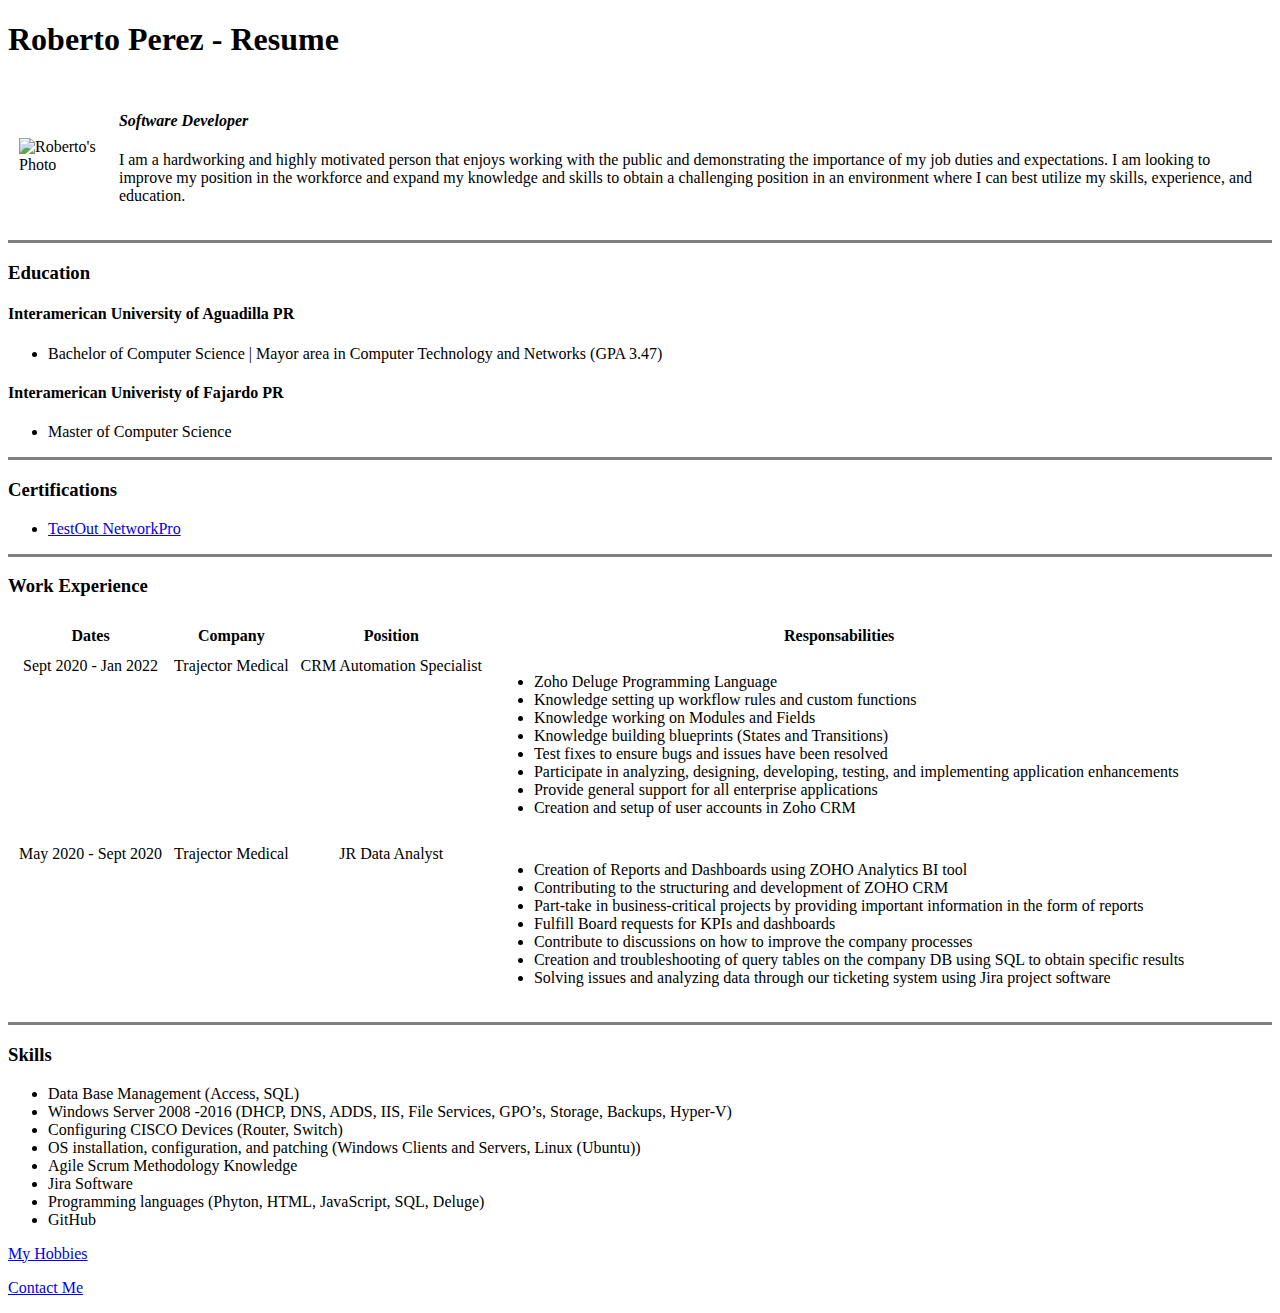
==== index.html @ 7f0798b4 "Update index.html" ====
<!DOCTYPE html>
<html lang="en" dir="ltr">

<head>
  <meta charset="utf-8">
  <title>Practicando con Roberto</title>
</head>

<body>
  <h1>Roberto Perez - Resume</h1>
  <table cellspacing="10">
    <tr>
      <td><img src="https://github.com/rperezcaban/cv/blob/main/images/mifoto.PNG?raw=true" alt="Roberto's Photo"></td>
      <td>
        <h4><em><strong>Software Developer</a></strong></em></h4>
        <p>I am a hardworking and highly motivated person that enjoys working with the public and demonstrating the importance of my job duties and expectations. I am looking to improve my position in the workforce and expand my knowledge and skills
          to obtain a challenging position in an environment where I can best utilize my skills, experience, and education.</p>
      </td>
    </tr>
  </table>
  <hr size="3" noshade>
  <h3>Education</h3>

  <h4>Interamerican University of Aguadilla PR</h4>
  <p>
  <ul>
    <li>Bachelor of Computer Science | Mayor area in Computer Technology and Networks (GPA 3.47)</li>
  </ul>
  </p>

  <h4>Interamerican Univeristy of Fajardo PR</h4>
  <p>
  <ul>
    <li>Master of Computer Science</li>
  </ul>
  </p>
  <hr size="3" noshade>
  <h3>Certifications</h3>
  <ul>
    <li><a href="images\Testout_NetworkPro_Certification.pdf">TestOut NetworkPro</a></li>
  </ul>
  <hr size="3" noshade>
  <h3>Work Experience</h3>
  <table cellspacing="10">
    <thead>
      <tr>
        <th>Dates</th>
        <th>Company</th>
        <th>Position</th>
        <th>Responsabilities</th>
      </tr>
    </thead>
    <tbody>
      <tr valign="top">
        <td style="text-align:center"> Sept 2020 - Jan 2022</td>
        <td style="text-align:center">Trajector Medical</td>
        <td style="text-align:center">CRM Automation Specialist</td>
        <td>
          <ul>
            <li>Zoho Deluge Programming Language</li>
            <li>Knowledge setting up workflow rules and custom functions</li>
            <li>Knowledge working on Modules and Fields</li>
            <li>Knowledge building blueprints (States and Transitions)</li>
            <li>Test fixes to ensure bugs and issues have been resolved</li>
            <li>Participate in analyzing, designing, developing, testing, and implementing application enhancements</li>
            <li>Provide general support for all enterprise applications</li>
            <li>Creation and setup of user accounts in Zoho CRM</li>
          </ul>
        </td>
      </tr>
      <tr valign="top">
        <td style="text-align:center"> May 2020 - Sept 2020</td>
        <td style="text-align:center"> Trajector Medical</td>
        <td style="text-align:center"> JR Data Analyst</td>
        <td>
          <ul>
            <li>Creation of Reports and Dashboards using ZOHO Analytics BI tool</li>
            <li>Contributing to the structuring and development of ZOHO CRM</li>
            <li>Part-take in business-critical projects by providing important information in the form of reports</li>
            <li>Fulfill Board requests for KPIs and dashboards</li>
            <li>Contribute to discussions on how to improve the company processes</li>
            <li>Creation and troubleshooting of query tables on the company DB using SQL to obtain specific results</li>
            <li>Solving issues and analyzing data through our ticketing system using Jira project software</li>
          </ul>
        </td>
      </tr>
    </tbody>
  </table>
  <hr size="3" noshade>
  <h3>Skills</h3>
  <ul>
    <li>Data Base Management (Access, SQL) </li>
    <li>Windows Server 2008 -2016 (DHCP, DNS, ADDS, IIS, File Services, GPO’s, Storage, Backups, Hyper-V)</li>
    <li>Configuring CISCO Devices (Router, Switch)</li>
    <li>OS installation, configuration, and patching (Windows Clients and Servers, Linux (Ubuntu))</li>
    <li>Agile Scrum Methodology Knowledge</li>
    <li>Jira Software</li>
    <li>Programming languages (Phyton, HTML, JavaScript, SQL, Deluge)</li>
    <li>GitHub</li>
  </ul>
</body>
<footer>
  <p><a href="hobbies.html">My Hobbies</a></p>
  <p><a href="contact.html">Contact Me</a></p>
</footer>
</html>
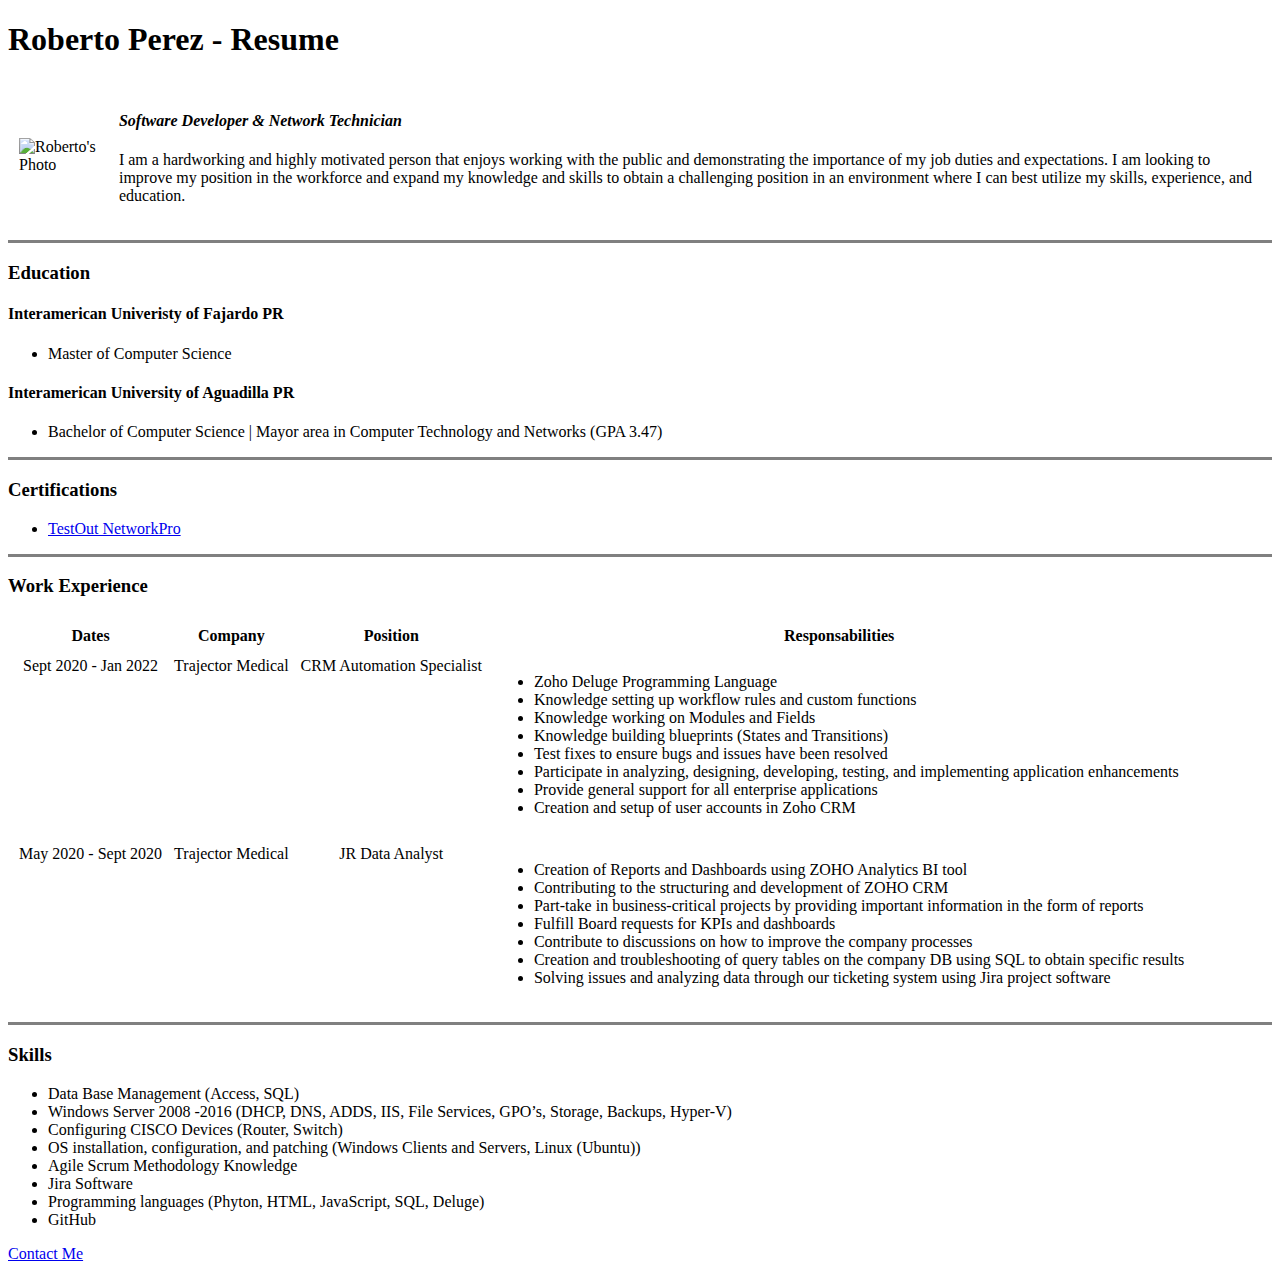
==== commit d4509a97: "Changing Education order!" ====
--- a/index.html
+++ b/index.html
@@ -12,7 +12,7 @@
     <tr>
       <td><img src="https://github.com/rperezcaban/cv/blob/main/images/mifoto.PNG?raw=true" alt="Roberto's Photo"></td>
       <td>
-        <h4><em><strong>Software Developer</a></strong></em></h4>
+        <h4><em><strong>Software Developer & Network Technician</a></strong></em></h4>
         <p>I am a hardworking and highly motivated person that enjoys working with the public and demonstrating the importance of my job duties and expectations. I am looking to improve my position in the workforce and expand my knowledge and skills
           to obtain a challenging position in an environment where I can best utilize my skills, experience, and education.</p>
       </td>
@@ -21,6 +21,13 @@
   <hr size="3" noshade>
   <h3>Education</h3>
 
+  <h4>Interamerican Univeristy of Fajardo PR</h4>
+  <p>
+  <ul>
+    <li>Master of Computer Science</li>
+  </ul>
+  </p>
+
   <h4>Interamerican University of Aguadilla PR</h4>
   <p>
   <ul>
@@ -28,12 +35,6 @@
   </ul>
   </p>
 
-  <h4>Interamerican Univeristy of Fajardo PR</h4>
-  <p>
-  <ul>
-    <li>Master of Computer Science</li>
-  </ul>
-  </p>
   <hr size="3" noshade>
   <h3>Certifications</h3>
   <ul>
@@ -100,7 +101,7 @@
   </ul>
 </body>
 <footer>
-  <p><a href="hobbies.html">My Hobbies</a></p>
+  <!--<p><a href="hobbies.html">My Hobbies</a></p> -->
   <p><a href="contact.html">Contact Me</a></p>
 </footer>
 </html>
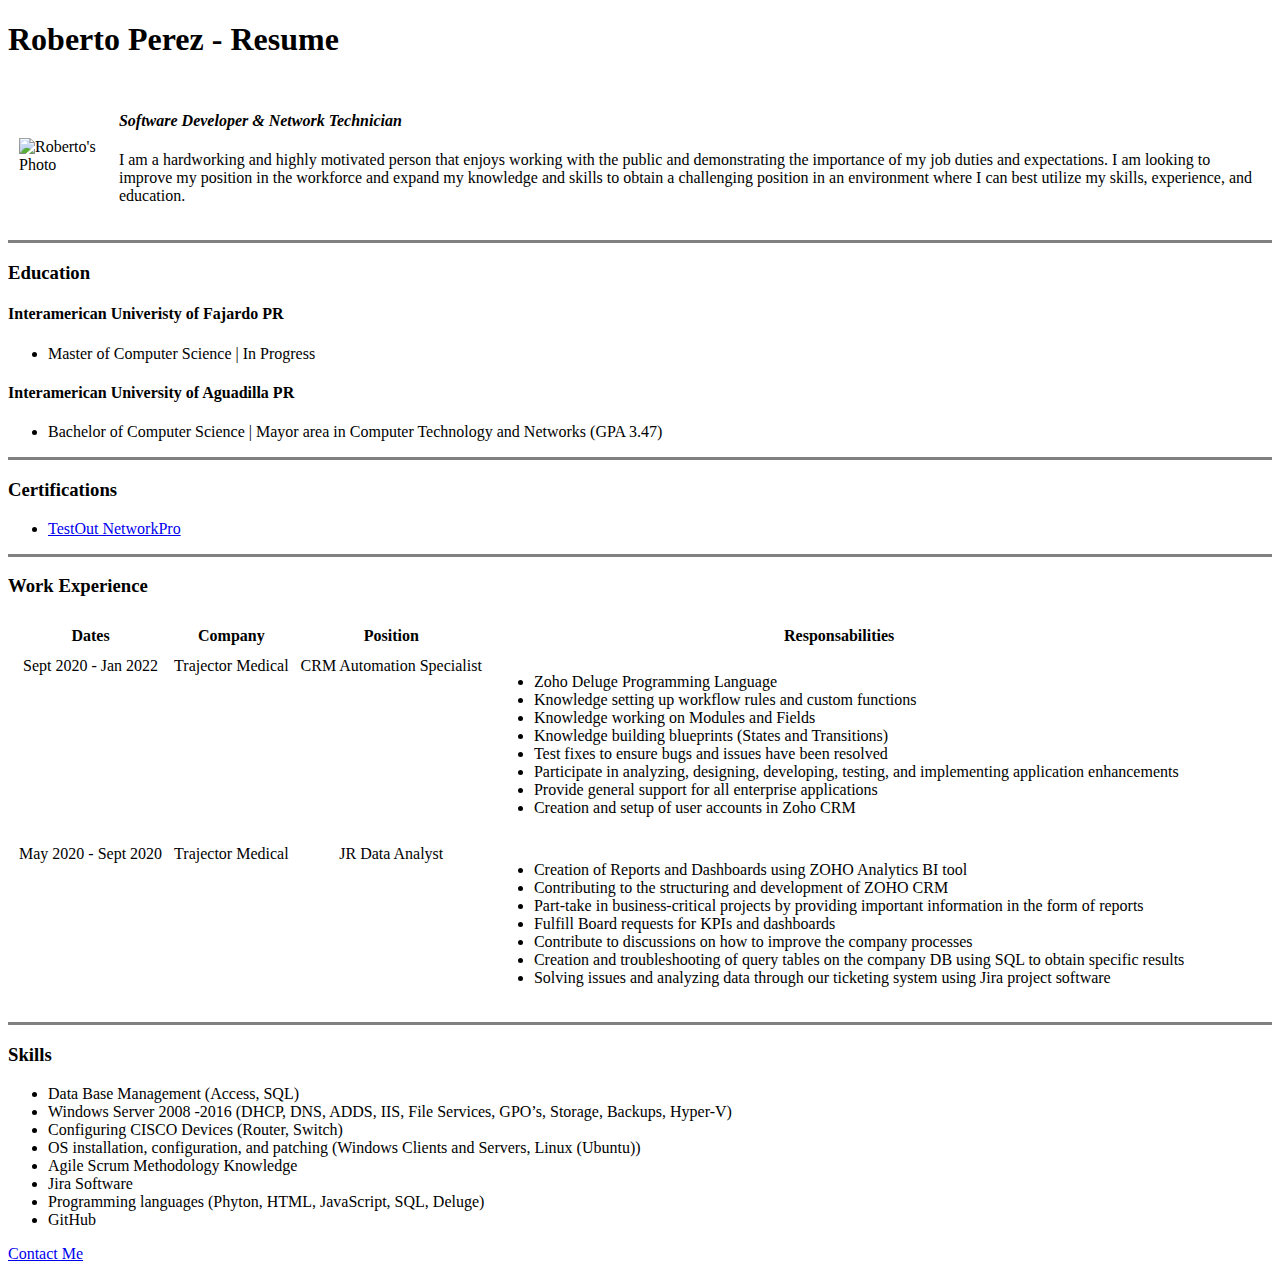
==== commit 28c68c2a: "Update Master Degree" ====
--- a/index.html
+++ b/index.html
@@ -3,14 +3,14 @@
 
 <head>
   <meta charset="utf-8">
-  <title>Practicando con Roberto</title>
+  <title>📰Roberto Perez - Resume</title>
 </head>
 
 <body>
   <h1>Roberto Perez - Resume</h1>
   <table cellspacing="10">
     <tr>
-      <td><img src="https://github.com/rperezcaban/cv/blob/main/images/mifoto.PNG?raw=true" alt="Roberto's Photo"></td>
+      <td><img src="https://github.com/rperezcaban/cv/blob/main/images/mipic.png?raw=true" alt="Roberto's Photo"></td>
       <td>
         <h4><em><strong>Software Developer & Network Technician</a></strong></em></h4>
         <p>I am a hardworking and highly motivated person that enjoys working with the public and demonstrating the importance of my job duties and expectations. I am looking to improve my position in the workforce and expand my knowledge and skills
@@ -24,7 +24,7 @@
   <h4>Interamerican Univeristy of Fajardo PR</h4>
   <p>
   <ul>
-    <li>Master of Computer Science</li>
+    <li>Master of Computer Science | In Progress</li>
   </ul>
   </p>
 
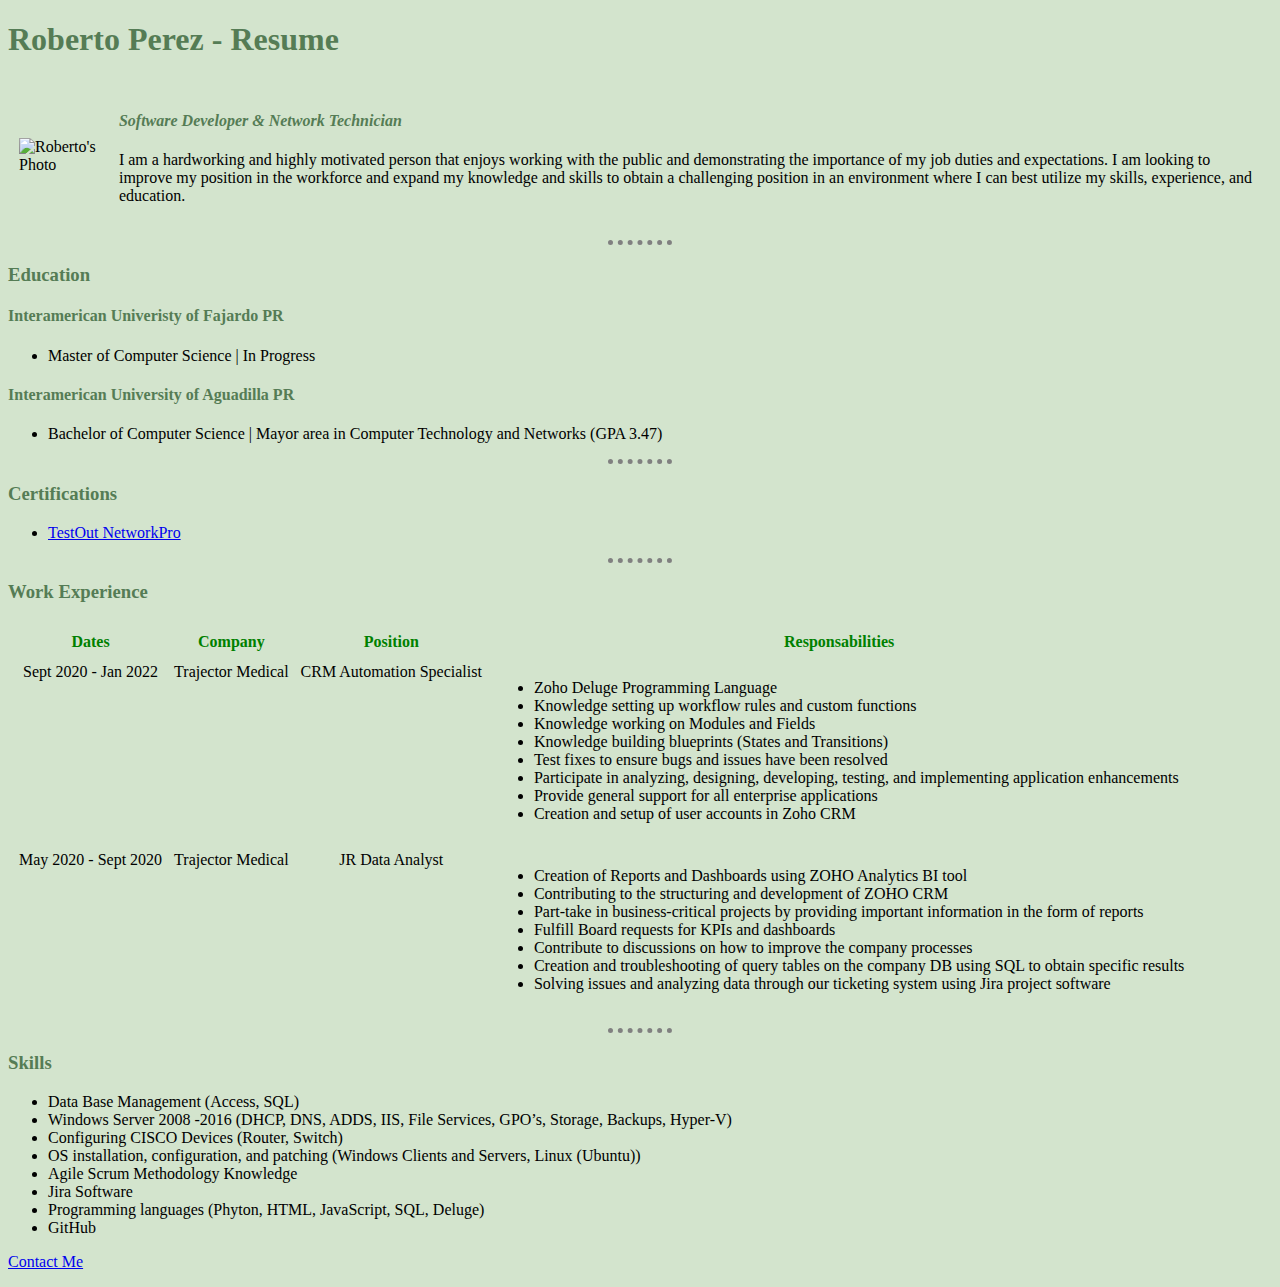
==== commit 7647ad5a: "Integration with css" ====
--- a/index.html
+++ b/index.html
@@ -4,6 +4,7 @@
 <head>
   <meta charset="utf-8">
   <title>📰Roberto Perez - Resume</title>
+  <link rel="stylesheet" href="css/styles.css">
 </head>
 
 <body>
@@ -18,7 +19,7 @@
       </td>
     </tr>
   </table>
-  <hr size="3" noshade>
+  <hr>
   <h3>Education</h3>
 
   <h4>Interamerican Univeristy of Fajardo PR</h4>
@@ -35,12 +36,12 @@
   </ul>
   </p>
 
-  <hr size="3" noshade>
+  <hr>
   <h3>Certifications</h3>
   <ul>
     <li><a href="images\Testout_NetworkPro_Certification.pdf">TestOut NetworkPro</a></li>
   </ul>
-  <hr size="3" noshade>
+  <hr>
   <h3>Work Experience</h3>
   <table cellspacing="10">
     <thead>
@@ -87,7 +88,7 @@
       </tr>
     </tbody>
   </table>
-  <hr size="3" noshade>
+  <hr>
   <h3>Skills</h3>
   <ul>
     <li>Data Base Management (Access, SQL) </li>
--- a/css/styles.css
+++ b/css/styles.css
@@ -0,0 +1,29 @@
+body {
+  background-color: #D3E4CD;
+}
+hr {
+  border-color: grey;
+  border-width: 5px;
+  border-style: none;
+  border-top-style: dotted;
+  width: 5%;
+}
+h3 {
+  color: #557C55;
+}
+h1 {
+  color: #557C55;
+}
+h2 {
+  color: #557C55;
+}
+h4 {
+  color: #557C55;
+}
+img {
+  width: 125px;
+  height: 125px;
+}
+th {
+  color: green;
+}
